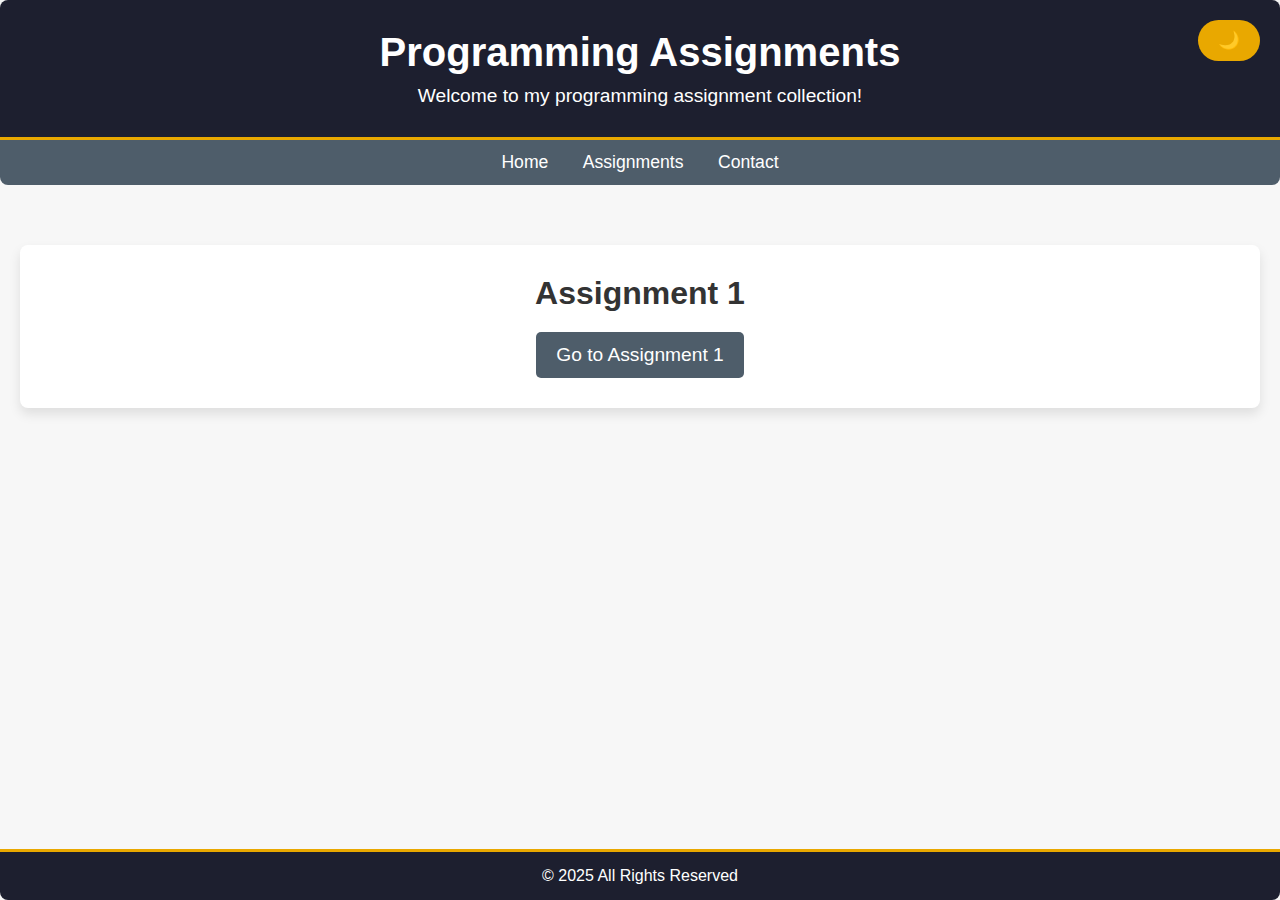
==== index.html @ 77a78631 "night mode button" ====
<!DOCTYPE html>
<html lang="en">
<head>
    <meta charset="UTF-8">
    <meta name="viewport" content="width=device-width, initial-scale=1.0">
    <title>Programming Assignments</title>
    <link rel="stylesheet" href="style.css">
</head>
<body>
    <header>
        <h1>Programming Assignments</h1>
        <p>Welcome to my programming assignment collection!</p>
    </header>

    <nav>
        <a href="#">Home</a>
        <a href="#">Assignments</a>
        <a href="#">Contact</a>
    </nav>

    <main>
        <section class="assignment">
            <h2>Assignment 1</h2>
            <button onclick="window.location.href='assignment1.html'">Go to Assignment 1</button>
        </section>
    </main>

    <footer>
        <p>&copy; 2025 All Rights Reserved</p>
    </footer>

    <!-- Gece/Gündüz Modu Butonu -->
    <button class="toggle-btn">🌙</button>

    <!-- JavaScript Dosyasını Ekle -->
    <script src="theme-toggle.js"></script>
</body>
</html>
---- style.css ----
/* General Reset */
* {
    margin: 0;
    padding: 0;
    box-sizing: border-box;
    font-family: 'Arial', sans-serif;
}

/* Body Styling */
body {
    background-color: #f7f7f7;
    color: #333;
    transition: background-color 0.3s ease, color 0.3s ease;
}

/* Dark Mode */
body.dark {
    background-color: #121212;
    color: #e0e0e0;
}

/* Header */
header {
    background-color: #1d1f2f;
    color: white;
    padding: 30px 20px;
    text-align: center;
    border-bottom: 3px solid #e9a800;
    border-radius: 8px 8px 0 0;
    box-shadow: 0 4px 12px rgba(0, 0, 0, 0.1);
}

/* Header Text */
header h1 {
    font-size: 2.5rem;
    margin-bottom: 10px;
    font-weight: 600;
}

header p {
    font-size: 1.2rem;
    font-weight: 300;
}

/* Navigation */
nav {
    background-color: #4e5d6a;
    padding: 12px;
    text-align: center;
    border-radius: 0 0 8px 8px;
}

nav a {
    color: white;
    margin: 0 15px;
    text-decoration: none;
    font-size: 1.1rem;
    transition: color 0.3s ease;
}

nav a:hover {
    color: #e9a800;
}

/* Main Content */
main {
    padding: 40px 20px;
    text-align: center;
}

/* Assignments */
.assignment {
    background-color: #fff;
    padding: 30px;
    margin: 20px 0;
    border-radius: 8px;
    box-shadow: 0 6px 12px rgba(0, 0, 0, 0.1);
    transition: background-color 0.3s ease, box-shadow 0.3s ease;
}

body.dark .assignment {
    background-color: #2a2a2a;
    box-shadow: 0 6px 12px rgba(0, 0, 0, 0.3);
}

/* Assignment Title */
.assignment h2 {
    font-size: 2rem;
    margin-bottom: 20px;
    font-weight: 600;
}

/* Assignment Button */
.assignment button {
    padding: 12px 20px;
    font-size: 1.2rem;
    background-color: #4e5d6a;
    color: white;
    border: none;
    border-radius: 5px;
    cursor: pointer;
    transition: background-color 0.3s ease;
}

.assignment button:hover {
    background-color: #e9a800;
}

/* Footer */
footer {
    background-color: #1d1f2f;
    color: white;
    padding: 15px;
    text-align: center;
    position: fixed;
    bottom: 0;
    width: 100%;
    border-top: 3px solid #e9a800;
    border-radius: 0 0 8px 8px;
}

/* Toggle Button for Night/Day Mode */
.toggle-btn {
    background-color: #e9a800;
    color: white;
    border: none;
    padding: 10px 20px;
    border-radius: 30px;
    font-size: 1.1rem;
    cursor: pointer;
    position: fixed;
    top: 20px;
    right: 20px;
    transition: background-color 0.3s ease;
}

.toggle-btn:hover {
    background-color: #b97b00;
}
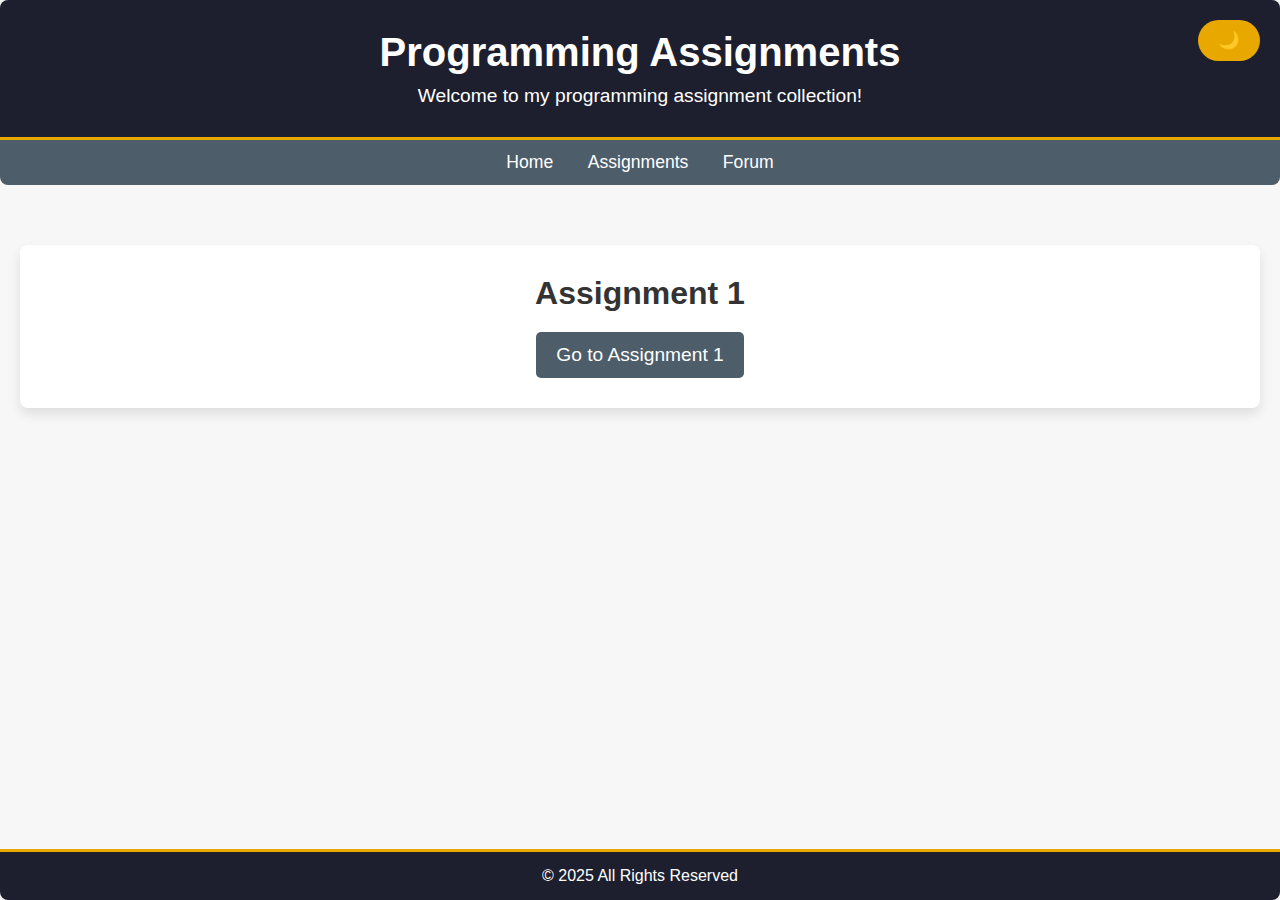
==== commit 0918d769: "forum added" ====
--- a/index.html
+++ b/index.html
@@ -15,7 +15,7 @@
     <nav>
         <a href="#">Home</a>
         <a href="#">Assignments</a>
-        <a href="#">Contact</a>
+        <a href="https://atlascs.proboards.com" target="_blank">Forum</a> <!-- Forum link updated -->
     </nav>
 
     <main>
@@ -29,10 +29,8 @@
         <p>&copy; 2025 All Rights Reserved</p>
     </footer>
 
-    <!-- Gece/Gündüz Modu Butonu -->
     <button class="toggle-btn">🌙</button>
 
-    <!-- JavaScript Dosyasını Ekle -->
     <script src="theme-toggle.js"></script>
 </body>
 </html>
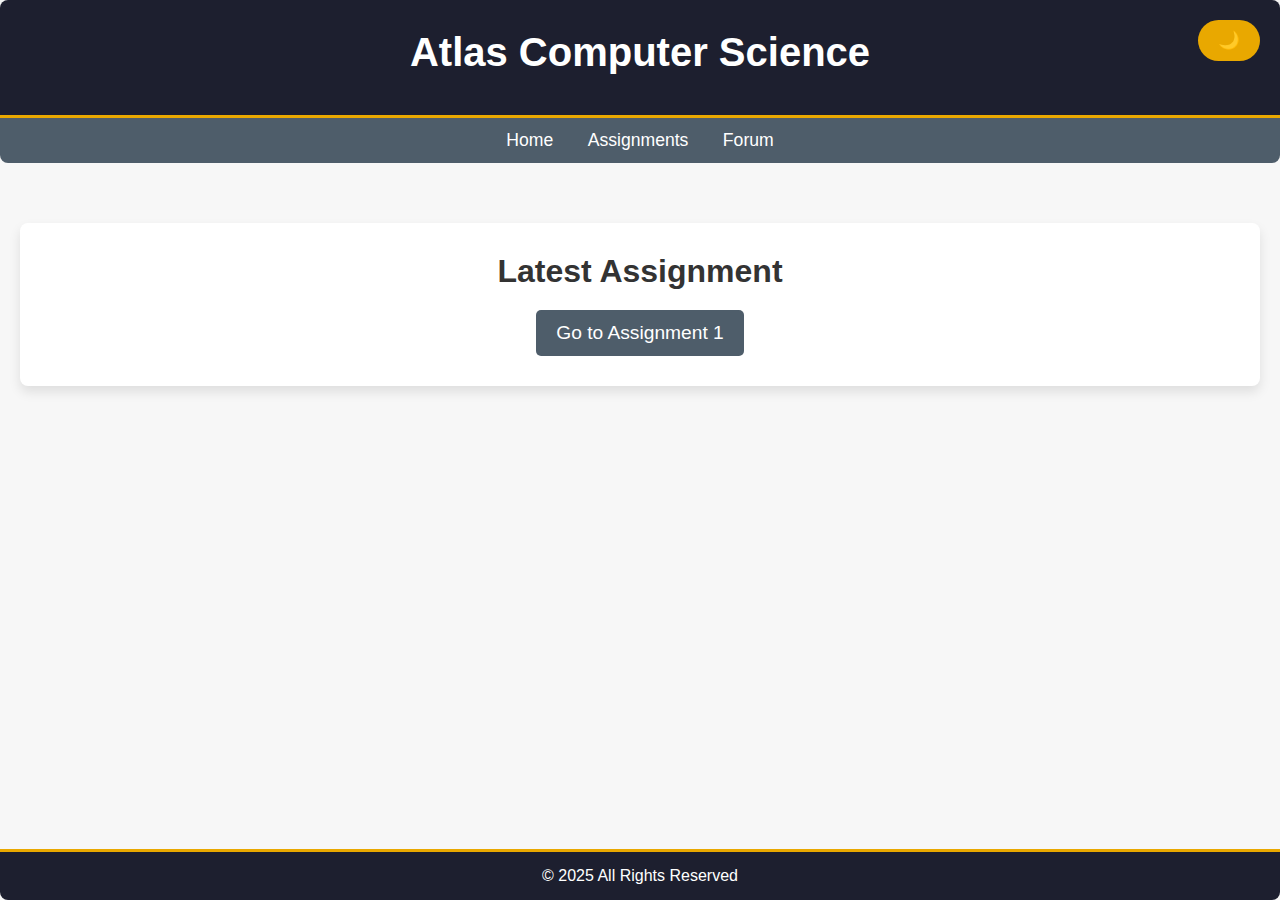
==== commit 987959d0: "updated" ====
--- a/index.html
+++ b/index.html
@@ -3,13 +3,12 @@
 <head>
     <meta charset="UTF-8">
     <meta name="viewport" content="width=device-width, initial-scale=1.0">
-    <title>Programming Assignments</title>
+    <title>Atlas Computer Science</title>
     <link rel="stylesheet" href="style.css">
 </head>
 <body>
     <header>
-        <h1>Programming Assignments</h1>
-        <p>Welcome to my programming assignment collection!</p>
+        <h1>Atlas Computer Science</h1>
     </header>
 
     <nav>
@@ -20,7 +19,7 @@
 
     <main>
         <section class="assignment">
-            <h2>Assignment 1</h2>
+            <h2>Latest Assignment</h2>
             <button onclick="window.location.href='assignment1.html'">Go to Assignment 1</button>
         </section>
     </main>
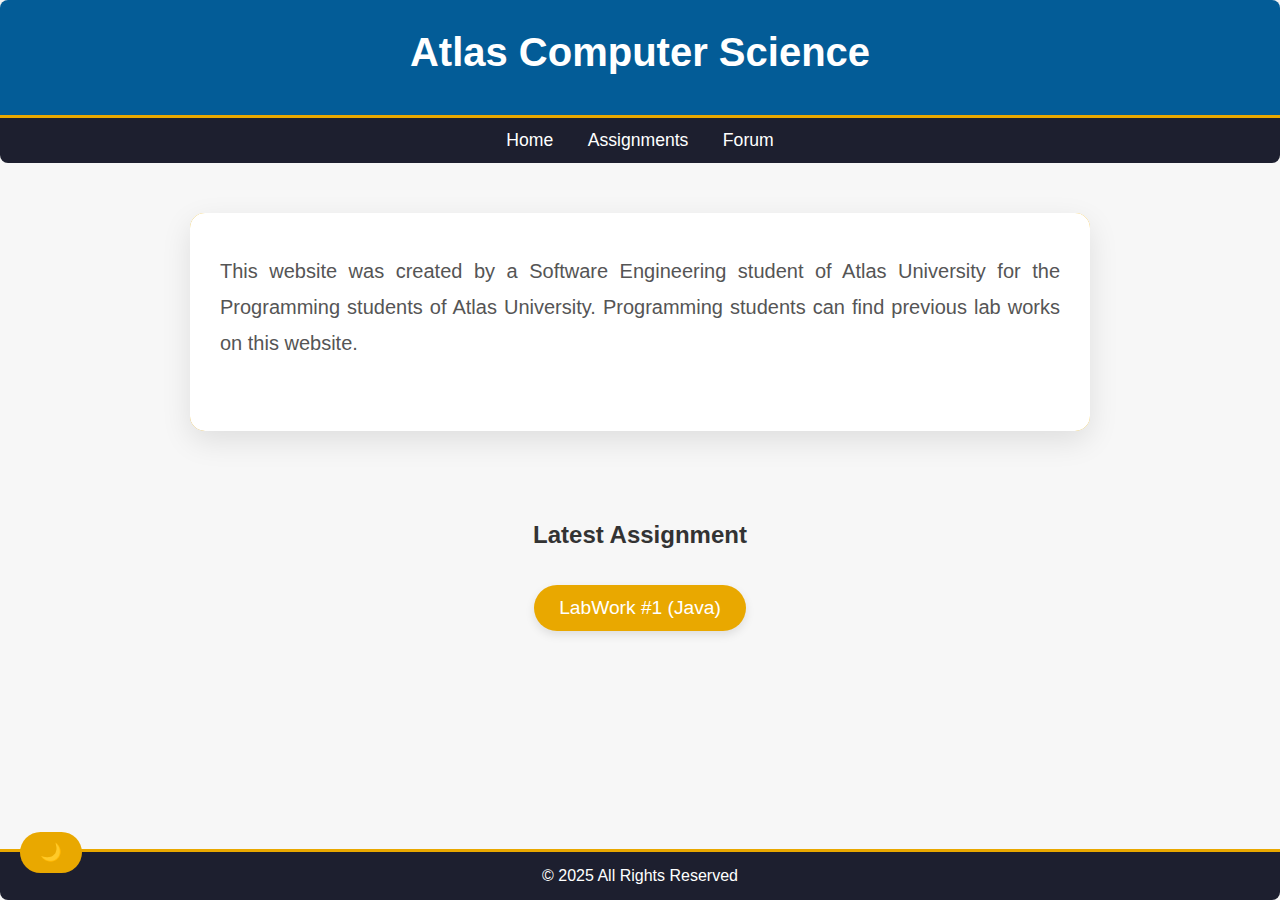
==== commit 82164252: "Final Edition" ====
--- a/index.html
+++ b/index.html
@@ -7,20 +7,24 @@
     <link rel="stylesheet" href="style.css">
 </head>
 <body>
-    <header>
+    <header class="header-animate">
         <h1>Atlas Computer Science</h1>
     </header>
 
     <nav>
-        <a href="#">Home</a>
-        <a href="#">Assignments</a>
-        <a href="https://atlascs.proboards.com" target="_blank">Forum</a> <!-- Forum link updated -->
+        <a href="index.html" class="nav-btn">Home</a>
+        <a href="assignments.html" class="nav-btn">Assignments</a>
+        <a href="https://atlascs.proboards.com" target="_blank" class="nav-btn">Forum</a>
     </nav>
+
+    <section class="info-section info-animate">
+        <p class="info-text">This website was created by a Software Engineering student of Atlas University for the Programming students of Atlas University. Programming students can find previous lab works on this website.</p>
+    </section>
 
     <main>
         <section class="assignment">
-            <h2>Latest Assignment</h2>
-            <button onclick="window.location.href='assignment1.html'">Go to Assignment 1</button>
+            <h2>Latest Assignment</h2><br><br>
+            <button class="assignment-btn" onclick="window.location.href='assignment1.html'">LabWork #1 (Java)</button>
         </section>
     </main>
 
--- a/style.css
+++ b/style.css
@@ -21,7 +21,7 @@
 
 /* Header */
 header {
-    background-color: #1d1f2f;
+    background-color: #035c97;
     color: white;
     padding: 30px 20px;
     text-align: center;
@@ -30,21 +30,15 @@
     box-shadow: 0 4px 12px rgba(0, 0, 0, 0.1);
 }
 
-/* Header Text */
 header h1 {
     font-size: 2.5rem;
     margin-bottom: 10px;
     font-weight: 600;
 }
 
-header p {
-    font-size: 1.2rem;
-    font-weight: 300;
-}
-
 /* Navigation */
 nav {
-    background-color: #4e5d6a;
+    background-color: #1d1f2f;
     padding: 12px;
     text-align: center;
     border-radius: 0 0 8px 8px;
@@ -68,42 +62,58 @@
     text-align: center;
 }
 
-/* Assignments */
-.assignment {
-    background-color: #fff;
-    padding: 30px;
-    margin: 20px 0;
+/* Code Container */
+.code-container {
+    text-align: left;
+    margin: 0 auto;
+    max-width: 90%;
+    width: 1000px;
+}
+
+/* Code Box */
+.code-box {
+    background-color: #1e1e1e;
+    position: relative;
+    overflow-y: scroll;
+    max-height: 500px;
+    padding: 0;
     border-radius: 8px;
-    box-shadow: 0 6px 12px rgba(0, 0, 0, 0.1);
-    transition: background-color 0.3s ease, box-shadow 0.3s ease;
-}
-
-body.dark .assignment {
-    background-color: #2a2a2a;
-    box-shadow: 0 6px 12px rgba(0, 0, 0, 0.3);
-}
-
-/* Assignment Title */
-.assignment h2 {
-    font-size: 2rem;
-    margin-bottom: 20px;
-    font-weight: 600;
-}
-
-/* Assignment Button */
-.assignment button {
-    padding: 12px 20px;
-    font-size: 1.2rem;
-    background-color: #4e5d6a;
-    color: white;
-    border: none;
+}
+
+/* Copy Button Styling (inside code box) */
+.copy-btn {
+    background-color: transparent;
+    color: #e9a800;
+    border: 1px solid #e9a800;
+    padding: 8px 16px;
     border-radius: 5px;
     cursor: pointer;
-    transition: background-color 0.3s ease;
-}
-
-.assignment button:hover {
+    font-size: 1rem;
+    position: absolute;
+    top: 10px;
+    right: 10px;
+    z-index: 2;
+    transition: background-color 0.3s ease, color 0.3s ease;
+}
+
+.copy-btn:hover {
     background-color: #e9a800;
+    color: #fff;
+}
+
+/* Scrollbar Styling */
+.code-box::-webkit-scrollbar {
+    width: 10px;
+    background-color: #333;
+}
+
+.code-box::-webkit-scrollbar-thumb {
+    background-color: #666;
+    border-radius: 10px;
+}
+
+.code-box::-webkit-scrollbar-thumb:hover {
+    background-color: #999;
 }
 
 /* Footer */
@@ -129,11 +139,108 @@
     font-size: 1.1rem;
     cursor: pointer;
     position: fixed;
-    top: 20px;
-    right: 20px;
+    bottom: 27px;
+    left: 20px;
     transition: background-color 0.3s ease;
+    z-index: 999;
 }
 
 .toggle-btn:hover {
     background-color: #b97b00;
 }
+
+/* Assignment Button Styling */
+.assignment-btn {
+    background-color: #e9a800;
+    color: white;
+    border: none;
+    padding: 12px 25px;
+    border-radius: 30px;
+    font-size: 1.2rem;
+    cursor: pointer;
+    transition: background-color 0.3s ease, transform 0.2s ease;
+    box-shadow: 0 4px 10px rgba(0, 0, 0, 0.1);
+}
+
+.assignment-btn:hover {
+    background-color: #b97b00;
+    transform: translateY(-5px);
+}
+
+.assignment-btn:focus {
+    outline: none;
+}
+
+/* Info Section Styling */
+.info-section {
+    background-color: #ffffff;
+    color: #333;
+    border-radius: 15px;
+    padding: 40px 30px;
+    margin: 50px auto;
+    max-width: 900px;
+    text-align: center;
+    box-shadow: 0 10px 30px rgba(0, 0, 0, 0.1);
+    transition: all 0.3s ease;
+    font-family: 'Roboto', sans-serif;
+    position: relative;
+    overflow: hidden;
+}
+
+/* Info Text Styling */
+.info-text {
+    font-size: 1.25rem;
+    line-height: 1.8;
+    color: #555;
+    font-weight: 400;
+    text-align: justify;
+    margin-bottom: 30px;
+    position: relative;
+    transition: none; /* Remove any hover effect */
+}
+
+/* Removed hover effect on info text */
+
+/* Adding a gradient border effect */
+.info-section::before {
+    content: '';
+    position: absolute;
+    top: 0;
+    left: 0;
+    right: 0;
+    bottom: 0;
+    border-radius: 15px;
+    background: linear-gradient(45deg, #e9a800, #f6c400, #ffb600);
+    padding: 3px;
+    z-index: -1;
+    filter: blur(5px);
+    transform: scale(1.05);
+}
+
+/* Hover effect for the info section */
+
+/* Dark Mode Styling */
+body.dark .info-section {
+    background-color: #2d2d2d;
+    color: #e0e0e0;
+}
+
+body.dark .info-text {
+    color: #ccc;
+}
+
+body.dark .info-section:hover {
+    background-color: #444;
+}
+
+/* Small Screen Adaptation */
+@media (max-width: 768px) {
+    .info-section {
+        padding: 25px 15px;
+        margin: 30px auto;
+    }
+
+    .info-text {
+        font-size: 1.1rem;
+    }
+}
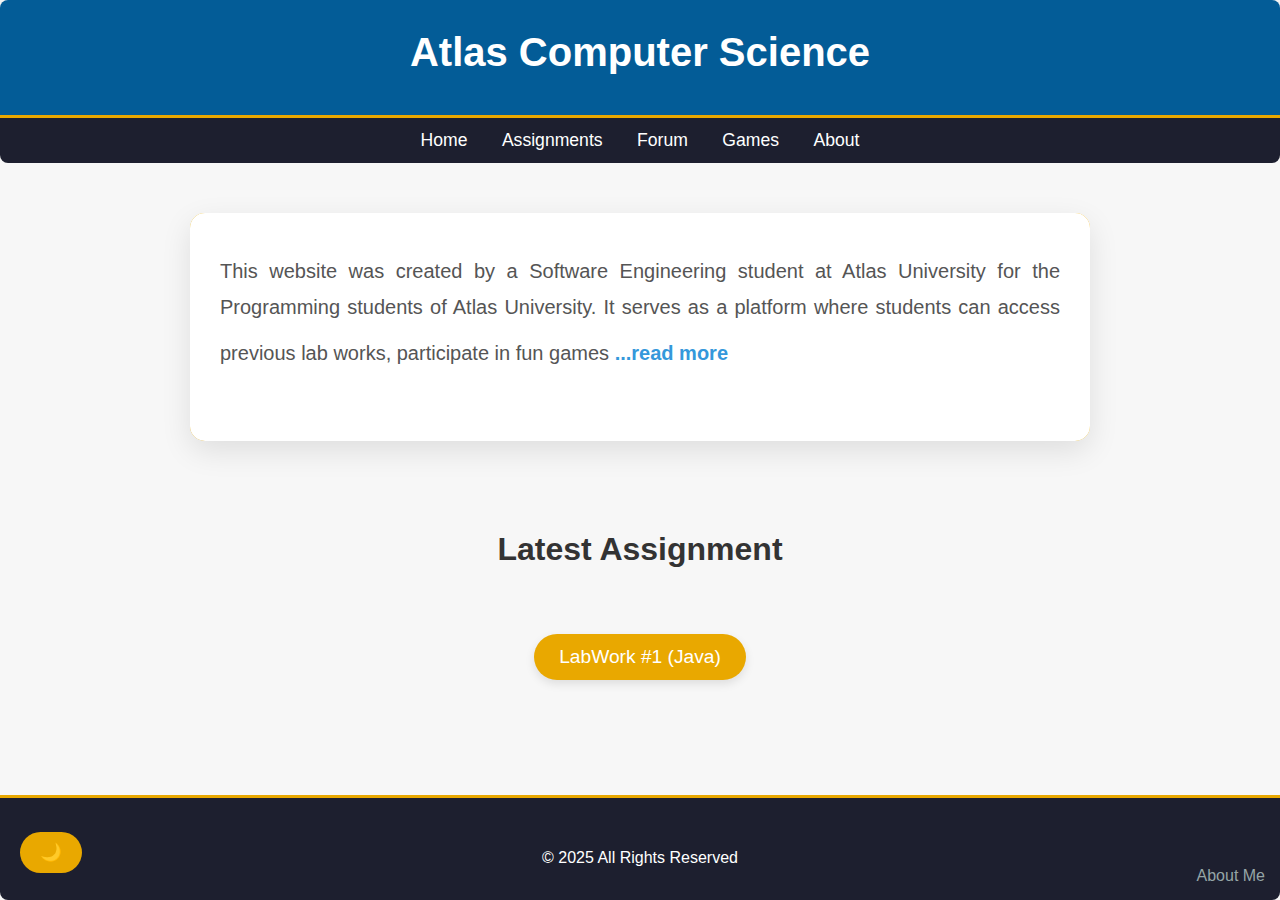
==== commit 5ab0b4f2: "20:34" ====
--- a/index.html
+++ b/index.html
@@ -15,10 +15,16 @@
         <a href="index.html" class="nav-btn">Home</a>
         <a href="assignments.html" class="nav-btn">Assignments</a>
         <a href="https://atlascs.proboards.com" target="_blank" class="nav-btn">Forum</a>
+        <a href="games.html" class="nav-btn">Games</a>
+        <a href="about.html" class="nav-btn">About</a>
     </nav>
 
+    
     <section class="info-section info-animate">
-        <p class="info-text">This website was created by a Software Engineering student of Atlas University for the Programming students of Atlas University. Programming students can find previous lab works on this website.</p>
+        <p class="info-text">
+            This website was created by a Software Engineering student at Atlas University for the Programming students of Atlas University. It serves as a platform where students can access previous lab works, participate in fun games
+            <a href="about.html" class="read-more-link"> ...read more</a>
+        </p>
     </section>
 
     <main>
@@ -29,7 +35,10 @@
     </main>
 
     <footer>
-        <p>&copy; 2025 All Rights Reserved</p>
+        <p>&nbsp;</p>
+        <p>&nbsp;</p>
+        <p style="text-align: center">&copy; 2025 All Rights Reserved</p>
+        <p style="text-align: right"><a href="portfolio.html" class="about-link">About Me</a></p>
     </footer>
 
     <button class="toggle-btn">🌙</button>
--- a/style.css
+++ b/style.css
@@ -11,6 +11,22 @@
     background-color: #f7f7f7;
     color: #333;
     transition: background-color 0.3s ease, color 0.3s ease;
+}
+
+.about-me-btn {
+    display: inline-block;
+    padding: 4px 10px; /* Butonun boyutunu küçültüyoruz */
+    font-size: 12px; /* Yazı boyutunu küçültüyoruz */
+    background-color: #035c97; /* Buton rengi */
+    color: white;
+    text-align: center;
+    text-decoration: none;
+    border-radius: 20px; /* Yumuşak hatlı, yuvarlak köşeler */
+    transition: background-color 0.3s ease;
+}
+
+.about-me-btn:hover {
+    background-color: #e9a800; /* Hover efekti */
 }
 
 /* Dark Mode */
@@ -129,6 +145,16 @@
     border-radius: 0 0 8px 8px;
 }
 
+.about-link {
+    color: #95a5a6; /* Lighter color than footer for the text */
+    text-decoration: none;
+    transition: color 0.3s ease;
+}
+
+.about-link:hover {
+    color: #ecf0f1; /* Lighter color when hovered */
+}
+
 /* Toggle Button for Night/Day Mode */
 .toggle-btn {
     background-color: #e9a800;
@@ -217,6 +243,81 @@
     transform: scale(1.05);
 }
 
+.game-buttons {
+    display: flex;
+    justify-content: center;
+    gap: 30px;
+    margin-top: 40px;
+}
+
+.game-btn {
+    background-color: #3498db;
+    color: white;
+    border: none;
+    padding: 15px 30px;
+    font-size: 18px;
+    font-weight: bold;
+    text-transform: uppercase;
+    border-radius: 50px;
+    cursor: pointer;
+    transition: all 0.3s ease;
+    box-shadow: 0 5px 15px rgba(0, 0, 0, 0.1);
+}
+
+.game-btn:hover {
+    background-color: #2980b9;
+    transform: translateY(-5px);
+    box-shadow: 0 8px 20px rgba(0, 0, 0, 0.2);
+}
+
+.game-btn:focus {
+    outline: none;
+}
+
+.game-btn:active {
+    transform: translateY(2px);
+}
+
+h2 {
+    text-align: center;
+    margin-bottom: 30px;
+    font-size: 2rem;
+    color: #333;
+}
+
+.read-more-link {
+    display: inline-block;
+    color: #3498db;
+    font-weight: bold;
+    text-decoration: none;
+    margin-top: 10px;
+    transition: color 0.3s ease;
+}
+
+.read-more-link:hover {
+    color: #2980b9;
+    text-decoration: underline;
+}
+
+.about-btn {
+    display: inline-block;
+    padding: 10px 20px;
+    background-color: #3498db; /* Blue color */
+    color: white;
+    font-size: 16px;
+    border-radius: 5px;
+    text-decoration: none;
+    transition: background-color 0.3s;
+    margin-top: 10px;
+}
+
+.about-btn:hover {
+    background-color: #2980b9; /* Darker blue on hover */
+}
+
+
+
+
 /* Hover effect for the info section */
 
 /* Dark Mode Styling */
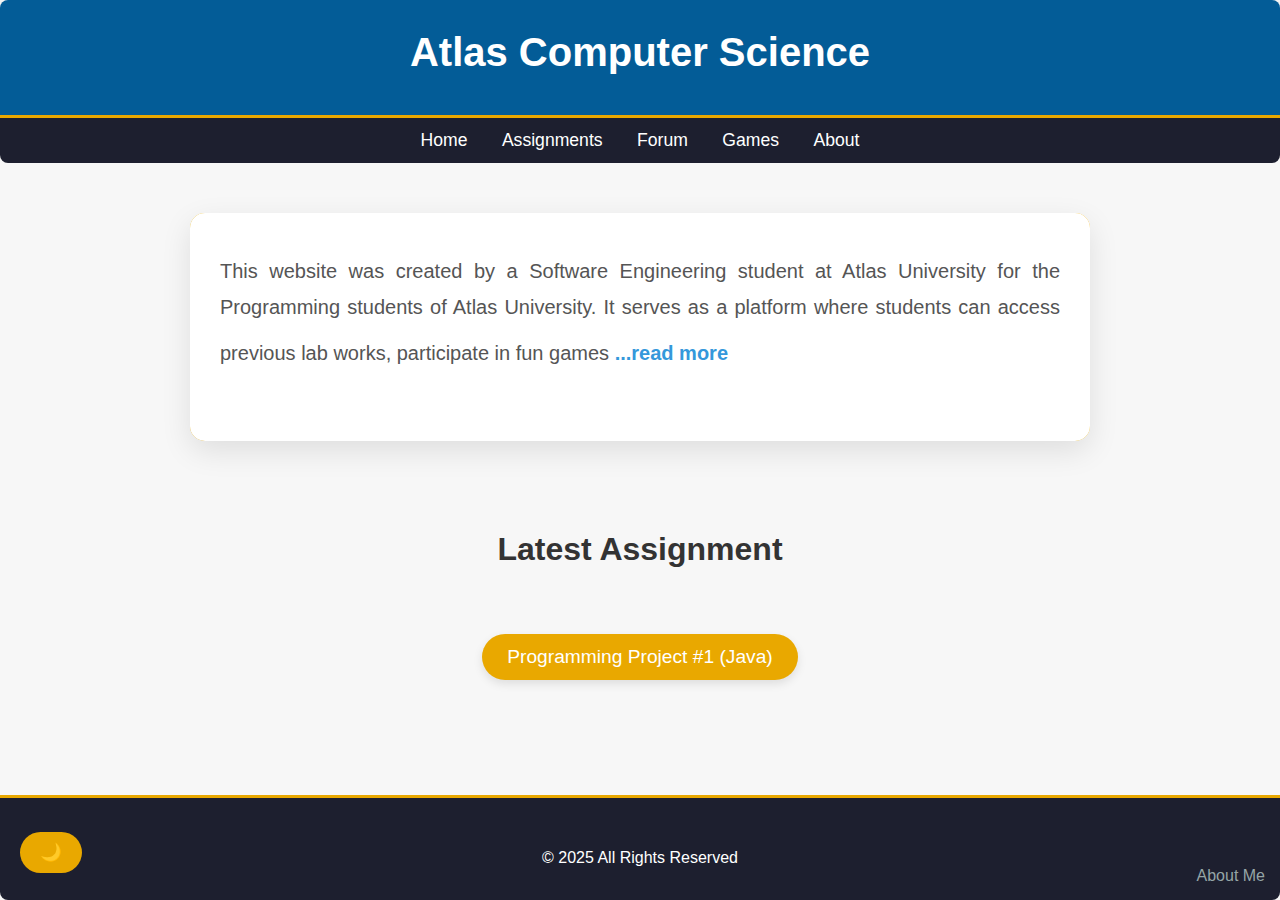
==== commit a9bcf1ee: "23:30" ====
--- a/index.html
+++ b/index.html
@@ -30,7 +30,7 @@
     <main>
         <section class="assignment">
             <h2>Latest Assignment</h2><br><br>
-            <button class="assignment-btn" onclick="window.location.href='assignment1.html'">LabWork #1 (Java)</button>
+            <button class="assignment-btn" onclick="window.location.href='assignment3.html'">Programming Project #1 (Java)</button>
         </section>
     </main>
 
--- a/style.css
+++ b/style.css
@@ -316,8 +316,6 @@
 }
 
 
-
-
 /* Hover effect for the info section */
 
 /* Dark Mode Styling */
@@ -333,6 +331,39 @@
 body.dark .info-section:hover {
     background-color: #444;
 }
+
+@property --gradient-angle {
+    syntax: "<angle>";
+    initial-value: 0turn;
+    inherits: false;
+  }
+  
+  .card {
+    animation: 2s gradient-angle infinite linear;
+    border: 2px solid transparent;
+    background-image: linear-gradient(#584827, #2d230f),
+      conic-gradient(
+        from var(--gradient-angle),
+        #584827 0%,
+        #c7a03c 37%,
+        #f9de90 30%,
+        #c7a03c 33%,
+        #584827 40%,
+        #584827 50%,
+        #c7a03c 77%,
+        #f9de90 80%,
+        #c7a03c 83%,
+        #584827 90%
+      );
+    background-clip: padding-box, border-box;
+    background-origin: padding-box, border-box;
+  }
+
+  @keyframes gradient-angle {
+    to {
+      --gradient-angle: 1turn;
+    }
+  }
 
 /* Small Screen Adaptation */
 @media (max-width: 768px) {
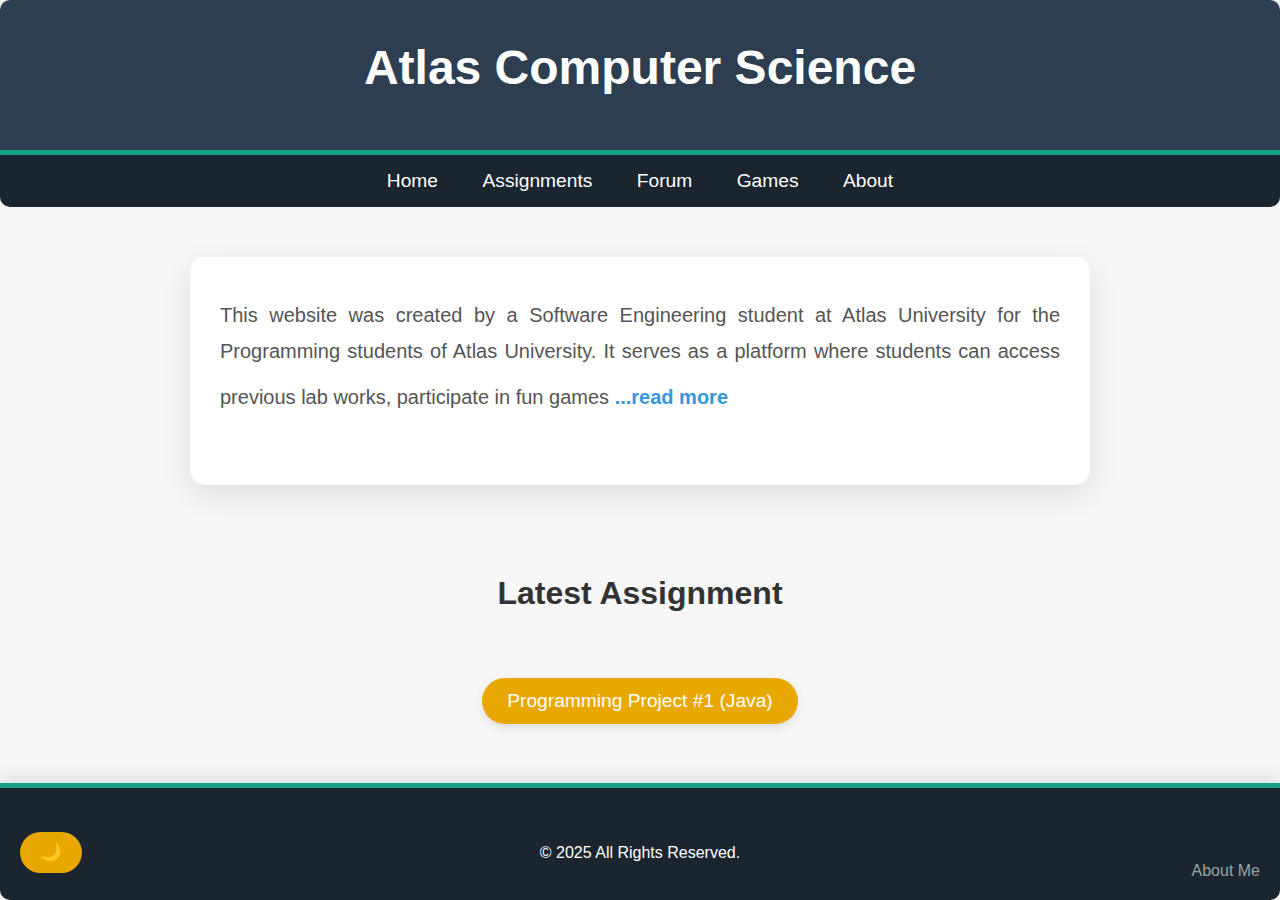
==== commit e0a69314: "12:25" ====
--- a/index.html
+++ b/index.html
@@ -4,7 +4,7 @@
     <meta charset="UTF-8">
     <meta name="viewport" content="width=device-width, initial-scale=1.0">
     <title>Atlas Computer Science</title>
-    <link rel="stylesheet" href="style.css">
+    <link rel="stylesheet" href="assets/css/style.css">
 </head>
 <body>
     <header class="header-animate">
@@ -30,19 +30,19 @@
     <main>
         <section class="assignment">
             <h2>Latest Assignment</h2><br><br>
-            <button class="assignment-btn" onclick="window.location.href='assignment3.html'">Programming Project #1 (Java)</button>
+            <button class="assignment-btn" onclick="window.location.href='assignments/assignment3.html'">Programming Project #1 (Java)</button>
         </section>
     </main>
 
     <footer>
         <p>&nbsp;</p>
         <p>&nbsp;</p>
-        <p style="text-align: center">&copy; 2025 All Rights Reserved</p>
+        <p style="text-align: center">&copy; 2025 All Rights Reserved.</p>
         <p style="text-align: right"><a href="portfolio.html" class="about-link">About Me</a></p>
     </footer>
 
     <button class="toggle-btn">🌙</button>
 
-    <script src="theme-toggle.js"></script>
+    <script src="assets/js/theme-toggle.js"></script>
 </body>
 </html>
--- a/assets/css/style.css
+++ b/assets/css/style.css
@@ -0,0 +1,406 @@
+/* General Reset */
+* {
+    margin: 0;
+    padding: 0;
+    box-sizing: border-box;
+    font-family: 'Arial', sans-serif;
+}
+
+/* Body Styling */
+html, body {
+    height: 100%; /* Sayfa yüksekliğini %100 yaparak flexbox'un düzgün çalışmasını sağlarız */
+    display: flex;
+    flex-direction: column; /* İçeriği dikeyde düzenler */
+}
+
+body {
+    background-color: #f7f7f7;
+    color: #333;
+    transition: background-color 0.3s ease, color 0.3s ease;
+    flex: 1; /* İçeriği esneterek sayfa boyutuna yayılmasını sağlar */
+}
+
+/* Dark Mode */
+body.dark {
+    background-color: #121212;
+    color: #e0e0e0;
+}
+
+/* Header */
+header {
+    background-color: #2c3e50;
+    color: white;
+    padding: 40px 20px;
+    text-align: center;
+    border-bottom: 5px solid #16a085;
+    border-radius: 10px 10px 0 0;
+    box-shadow: 0 6px 15px rgba(0, 0, 0, 0.2);
+}
+
+header h1 {
+    font-size: 3rem;
+    margin-bottom: 15px;
+    font-weight: 700;
+}
+
+/* Navigation */
+nav {
+    background-color: #1a252f;
+    padding: 15px;
+    text-align: center;
+    border-radius: 0 0 10px 10px;
+}
+
+nav a {
+    color: white;
+    margin: 0 20px;
+    text-decoration: none;
+    font-size: 1.2rem;
+    font-weight: 500;
+    transition: color 0.3s ease, transform 0.2s ease;
+}
+
+nav a:hover {
+    color: #16a085;
+    transform: scale(1.05);
+}
+
+/* Main Content */
+main {
+    padding: 40px 20px;
+    text-align: center;
+    flex: 1; /* Ana içerik alanını esnetir */
+}
+
+/* Footer */
+footer {
+    background-color: #1a252f;
+    color: white;
+    padding: 20px;
+    text-align: center;
+    width: 100%;
+    border-top: 5px solid #16a085;
+    border-radius: 0 0 10px 10px;
+    box-shadow: 0 -6px 15px rgba(0, 0, 0, 0.1);
+    position: relative; /* Sayfa kaydırıldığında footer'ı altta sabitler */
+}
+
+/* Footer Link */
+footer a {
+    color: #95a5a6;
+    text-decoration: none;
+    transition: color 0.3s ease;
+}
+
+footer a:hover {
+    color: #ecf0f1; /* Hover etkisiyle daha açık renk */
+}
+
+/* Small Screen Adaptation */
+@media (max-width: 768px) {
+    header h1 {
+        font-size: 2rem;
+    }
+
+    nav a {
+        font-size: 1rem;
+    }
+
+    .about-me-btn {
+        font-size: 10px;
+    }
+
+    footer {
+        padding: 15px;
+    }
+}
+
+
+/* Active Link Styling */
+nav a:active {
+    color: #ff6b00; /* Orange color when active */
+    transform: scale(1); /* Reset the scale */
+}
+
+
+/* Main Content */
+main {
+    padding: 40px 20px;
+    text-align: center;
+}
+
+/* Code Container */
+.code-container {
+    text-align: left;
+    margin: 0 auto;
+    max-width: 90%;
+    width: 1000px;
+}
+
+/* Code Box */
+.code-box {
+    background-color: #1e1e1e;
+    position: relative;
+    overflow-y: scroll;
+    max-height: 500px;
+    padding: 0;
+    border-radius: 8px;
+}
+
+/* Copy Button Styling (inside code box) */
+.copy-btn {
+    background-color: transparent;
+    color: #e9a800;
+    border: 1px solid #e9a800;
+    padding: 8px 16px;
+    border-radius: 5px;
+    cursor: pointer;
+    font-size: 1rem;
+    position: absolute;
+    top: 10px;
+    right: 10px;
+    z-index: 2;
+    transition: background-color 0.3s ease, color 0.3s ease;
+}
+
+.copy-btn:hover {
+    background-color: #e9a800;
+    color: #fff;
+}
+
+/* Scrollbar Styling */
+.code-box::-webkit-scrollbar {
+    width: 10px;
+    background-color: #333;
+}
+
+.code-box::-webkit-scrollbar-thumb {
+    background-color: #666;
+    border-radius: 10px;
+}
+
+.code-box::-webkit-scrollbar-thumb:hover {
+    background-color: #999;
+}
+
+
+.about-link {
+    color: #95a5a6; /* Lighter color than footer for the text */
+    text-decoration: none;
+    transition: color 0.3s ease;
+}
+
+.about-link:hover {
+    color: #ecf0f1; /* Lighter color when hovered */
+}
+
+/* Toggle Button for Night/Day Mode */
+.toggle-btn {
+    background-color: #e9a800;
+    color: white;
+    border: none;
+    padding: 10px 20px;
+    border-radius: 30px;
+    font-size: 1.1rem;
+    cursor: pointer;
+    position: fixed;
+    bottom: 27px;
+    left: 20px;
+    transition: background-color 0.3s ease;
+    z-index: 999;
+}
+
+.toggle-btn:hover {
+    background-color: #b97b00;
+}
+
+/* Assignment Button Styling */
+.assignment-btn {
+    background-color: #e9a800;
+    color: white;
+    border: none;
+    padding: 12px 25px;
+    border-radius: 30px;
+    font-size: 1.2rem;
+    cursor: pointer;
+    transition: background-color 0.3s ease, transform 0.2s ease;
+    box-shadow: 0 4px 10px rgba(0, 0, 0, 0.1);
+}
+
+.assignment-btn:hover {
+    background-color: #b97b00;
+    transform: translateY(-5px);
+}
+
+.assignment-btn:focus {
+    outline: none;
+}
+
+/* Info Section Styling */
+.info-section {
+    background-color: #ffffff;
+    color: #333;
+    border-radius: 15px;
+    padding: 40px 30px;
+    margin: 50px auto;
+    max-width: 900px;
+    text-align: center;
+    box-shadow: 0 10px 30px rgba(0, 0, 0, 0.1);
+    transition: all 0.3s ease;
+    font-family: 'Roboto', sans-serif;
+    position: relative;
+    overflow: hidden;
+}
+
+/* Info Text Styling */
+.info-text {
+    font-size: 1.25rem;
+    line-height: 1.8;
+    color: #555;
+    font-weight: 400;
+    text-align: justify;
+    margin-bottom: 30px;
+    position: relative;
+    transition: none; /* Remove any hover effect */
+}
+
+/* Removed hover effect on info text */
+
+/* Adding a gradient border effect */
+
+
+.game-buttons {
+    display: flex;
+    justify-content: center;
+    gap: 30px;
+    margin-top: 40px;
+}
+
+.game-btn {
+    background-color: #e9a800;
+    color: white;
+    border: none;
+    padding: 15px 30px;
+    font-size: 18px;
+    font-weight: bold;
+    text-transform: uppercase;
+    border-radius: 50px;
+    cursor: pointer;
+    transition: all 0.3s ease;
+    box-shadow: 0 5px 15px rgba(0, 0, 0, 0.1);
+}
+
+.game-btn:hover {
+    background-color: #b97b00;
+    transform: translateY(-5px);
+    box-shadow: 0 8px 20px rgba(0, 0, 0, 0.2);
+}
+
+.game-btn:focus {
+    outline: none;
+}
+
+.game-btn:active {
+    transform: translateY(2px);
+}
+
+h2 {
+    text-align: center;
+    margin-bottom: 30px;
+    font-size: 2rem;
+    color: #333;
+}
+
+.read-more-link {
+    display: inline-block;
+    color: #3498db;
+    font-weight: bold;
+    text-decoration: none;
+    margin-top: 10px;
+    transition: color 0.3s ease;
+}
+
+.read-more-link:hover {
+    color: #2980b9;
+    text-decoration: underline;
+}
+
+.about-btn {
+    display: inline-block;
+    padding: 10px 20px;
+    background-color: #3498db; /* Blue color */
+    color: white;
+    font-size: 16px;
+    border-radius: 5px;
+    text-decoration: none;
+    transition: background-color 0.3s;
+    margin-top: 10px;
+}
+
+.about-btn:hover {
+    background-color: #2980b9; /* Darker blue on hover */
+}
+
+
+/* Hover effect for the info section */
+
+/* Dark Mode Styling */
+body.dark .info-section {
+    background-color: #2d2d2d;
+    color: #e0e0e0;
+}
+
+body.dark .info-text {
+    color: #ccc;
+}
+
+body.dark .info-section:hover {
+    background-color: #444;
+}
+
+@property --gradient-angle {
+    syntax: "<angle>";
+    initial-value: 0turn;
+    inherits: false;
+  }
+  
+  .card {
+    animation: 2s gradient-angle infinite linear;
+    border: 2px solid transparent;
+    background-image: linear-gradient(#584827, #2d230f),
+      conic-gradient(
+        from var(--gradient-angle),
+        #584827 0%,
+        #c7a03c 37%,
+        #f9de90 30%,
+        #c7a03c 33%,
+        #584827 40%,
+        #584827 50%,
+        #c7a03c 77%,
+        #f9de90 80%,
+        #c7a03c 83%,
+        #584827 90%
+      );
+    background-clip: padding-box, border-box;
+    background-origin: padding-box, border-box;
+  }
+
+  @keyframes gradient-angle {
+    to {
+      --gradient-angle: 1turn;
+    }
+  }
+ 
+
+
+/* Small Screen Adaptation */
+@media (max-width: 768px) {
+    .info-section {
+        padding: 25px 15px;
+        margin: 30px auto;
+    }
+
+    .info-text {
+        font-size: 1.1rem;
+    }
+}
